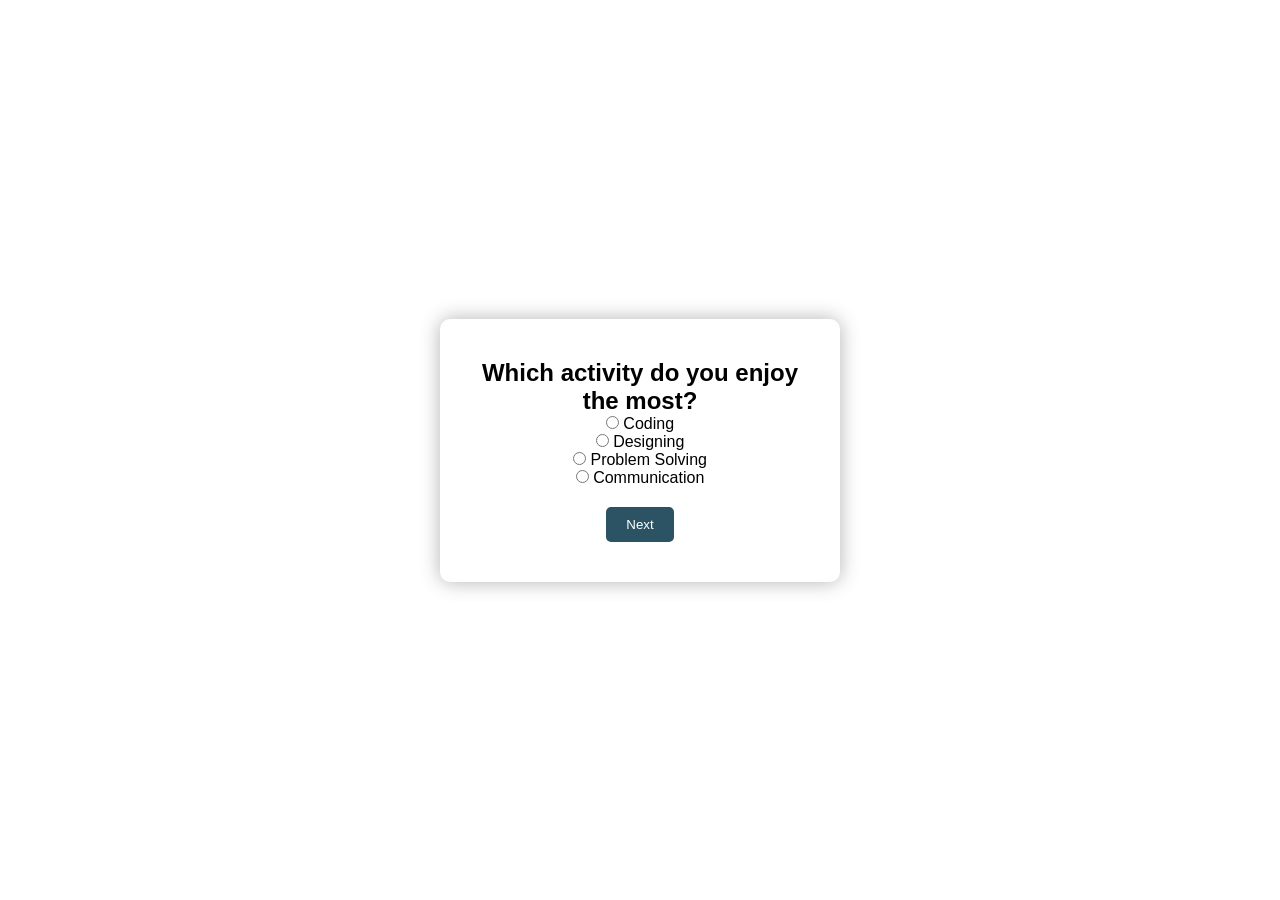
==== questions.html @ 521e38f1 "Add files via upload" ====
<!DOCTYPE html>
<html>
<head>
<title>Career Questions</title>
<link rel="stylesheet" href="style.css">

<style>

body{
display:flex;
justify-content:center;
align-items:center;
height:100vh;
}

.question-box{
background:white;
color:black;
padding:40px;
width:400px;
text-align:center;
border-radius:10px;
box-shadow:0 0 20px rgba(0,0,0,0.3);
}

button{
margin-top:20px;
padding:10px 20px;
background:#2c5364;
color:white;
border:none;
border-radius:5px;
cursor:pointer;
}

</style>

</head>

<body>

<div class="question-box">

<h2 id="questionText">Question will appear here</h2>

<div id="options"></div>

<button onclick="nextQuestion()">Next</button>

</div>

<script src="questions.js"></script>

</body>
</html>
---- style.css ----
*{
margin:0;
padding:0;
box-sizing:border-box;
font-family: Arial, sans-serif;
}

body{
background: linear-gradient(120deg,#0f2027,#203a43,#2c5364);
color:white;
background-image: url("https://3university.io/wp-content/uploads/2024/12/Career-Path.webp");
background-size:cover;
}


nav{
display:flex;
justify-content:space-between;
align-items:center;
padding:20px 60px;
background:rgba(0,0,0,0.4);
}

.logo{
font-size:24px;
font-weight:bold;
}

.nav-links{
list-style:none;
display:flex;
}

.nav-links li{
margin-left:20px;
}

.nav-links a{
text-decoration:none;
color:white;
font-weight:bold;
}


/* Hero Section */

.hero{
height:90vh;
display:flex;
flex-direction:column;
justify-content:center;
align-items:center;
text-align:center;
padding:40px;
gap:25px;
}

.hero-content{
max-width:500px;
}

.hero p{
margin-bottom:30px;
}


.hero-text{
max-width:600px;
margin-top:60px;
}

.hero-text h1{
font-size:45px;
margin-bottom:15px;
}

.hero-text p{
font-size:18px;
}


/* Login Box */

.login-box{
background:rgb(47, 179, 188);
color:black;
padding:30px;
border-radius:10px;
width:300px;
box-shadow:0 0 20px rgba(0,0,0,0.4);
}

.login-box h3{
text-align:center;
margin-bottom:20px;
}

.login-box input{
width:100%;
padding:10px;
margin-bottom:15px;
border-radius:5px;
border:1px solid gray;
}

.login-box button{
width:100%;
padding:10px;
background:#2c5364;
color:white;
border:none;
border-radius:5px;
font-size:16px;
cursor:pointer;
}

.login-box button:hover{
background:#1a2f3a;
}

.links{
text-align:center;
font-size:14px;
margin-top:10px;
}

.links a{
color:#2c5364;
text-decoration:none;
}


/* Features */

.features{
padding:60px;
text-align:center;
}

.features h2{
margin-bottom:40px;
font-size:32px;
}

.feature-container{
display:grid;
grid-template-columns:repeat(auto-fit,minmax(250px,1fr));
gap:25px;
}

.card{
background:white;
color:black;
padding:25px;
border-radius:10px;
box-shadow:0 0 15px rgba(0,0,0,0.3);
}

.card h3{
margin-bottom:10px;
}


/* Footer */

footer{
text-align:center;
padding:20px;
background:rgba(0,0,0,0.4);
}
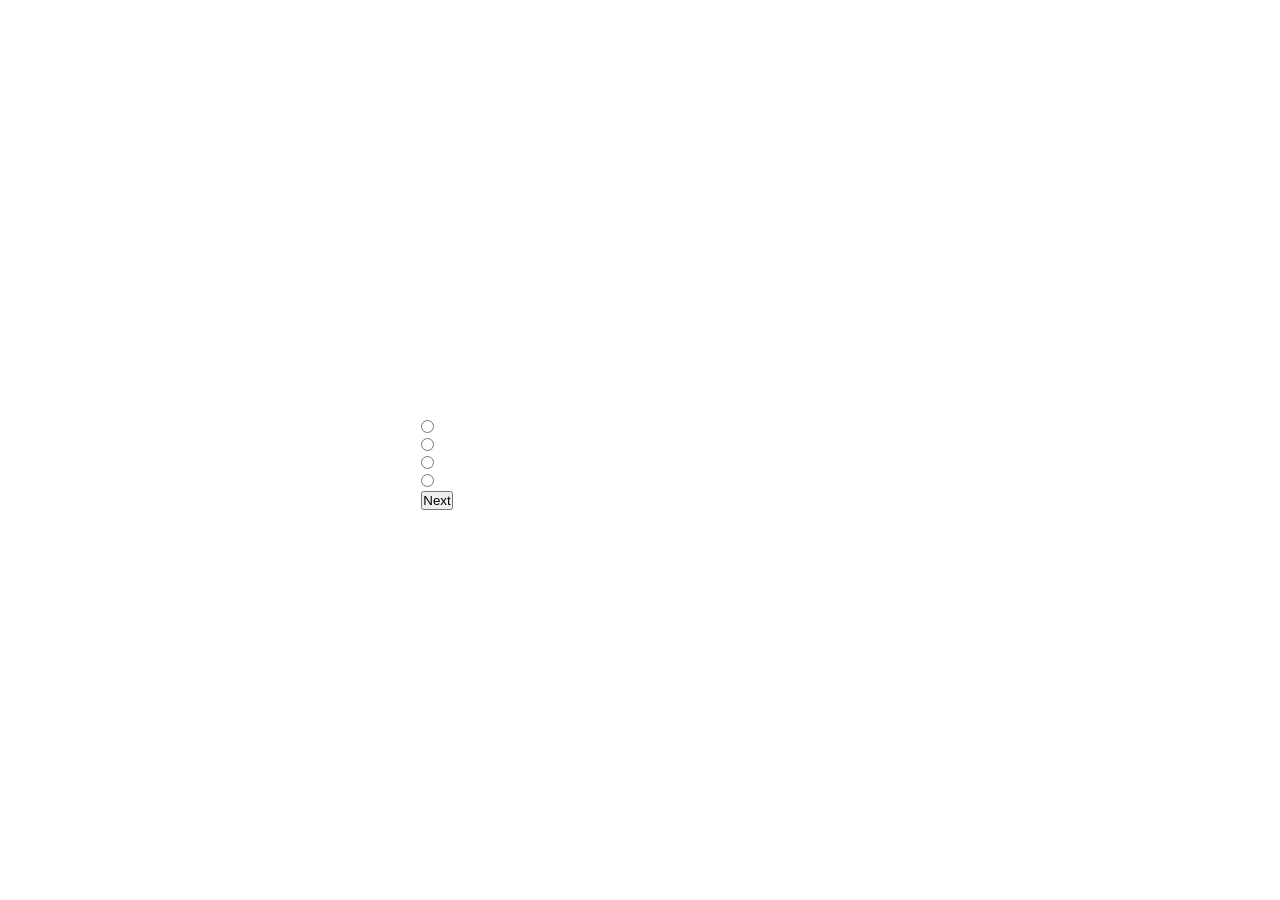
==== commit a5e90496: "Update questions.html" ====
--- a/questions.html
+++ b/questions.html
@@ -11,6 +11,8 @@
 justify-content:center;
 align-items:center;
 height:100vh;
+background:url("https://lh3.googleusercontent.com/gg-dl/AOI_d_9PP-OLinmxv_k90UR--ayW-rNjGMAI5Sph6f5Qiz6Tacq37gGVS5F7WK2rKdle7mUA67k4bSCSiKoV_6zVDFI6bgl7qCrg2caYRq-r9Lwbd9nDV0ClU9RzhlFtFeMcy8HlmhYNfelB4WxlSp7jjB0Ax8IaY-5C-I-uQ4x5ly_tHe5Ofw=s1600-rj;
+background-size:cover;  
 }
 
 .question-box{
@@ -52,4 +54,6 @@
 <script src="questions.js"></script>
 
 </body>
-</html>+
+</html>
+
--- a/style.css
+++ b/style.css
@@ -82,12 +82,12 @@
 /* Login Box */
 
 .login-box{
-background:rgb(47, 179, 188);
+background:rgba(255, 255, 255,0.9);
 color:black;
 padding:30px;
-border-radius:10px;
-width:300px;
-box-shadow:0 0 20px rgba(0,0,0,0.4);
+border-radius:12px;
+width:400px;
+box-shadow:0 10 25px rgba(0,0,0,0.4);
 }
 
 .login-box h3{
@@ -167,4 +167,5 @@
 text-align:center;
 padding:20px;
 background:rgba(0,0,0,0.4);
-}+
+}
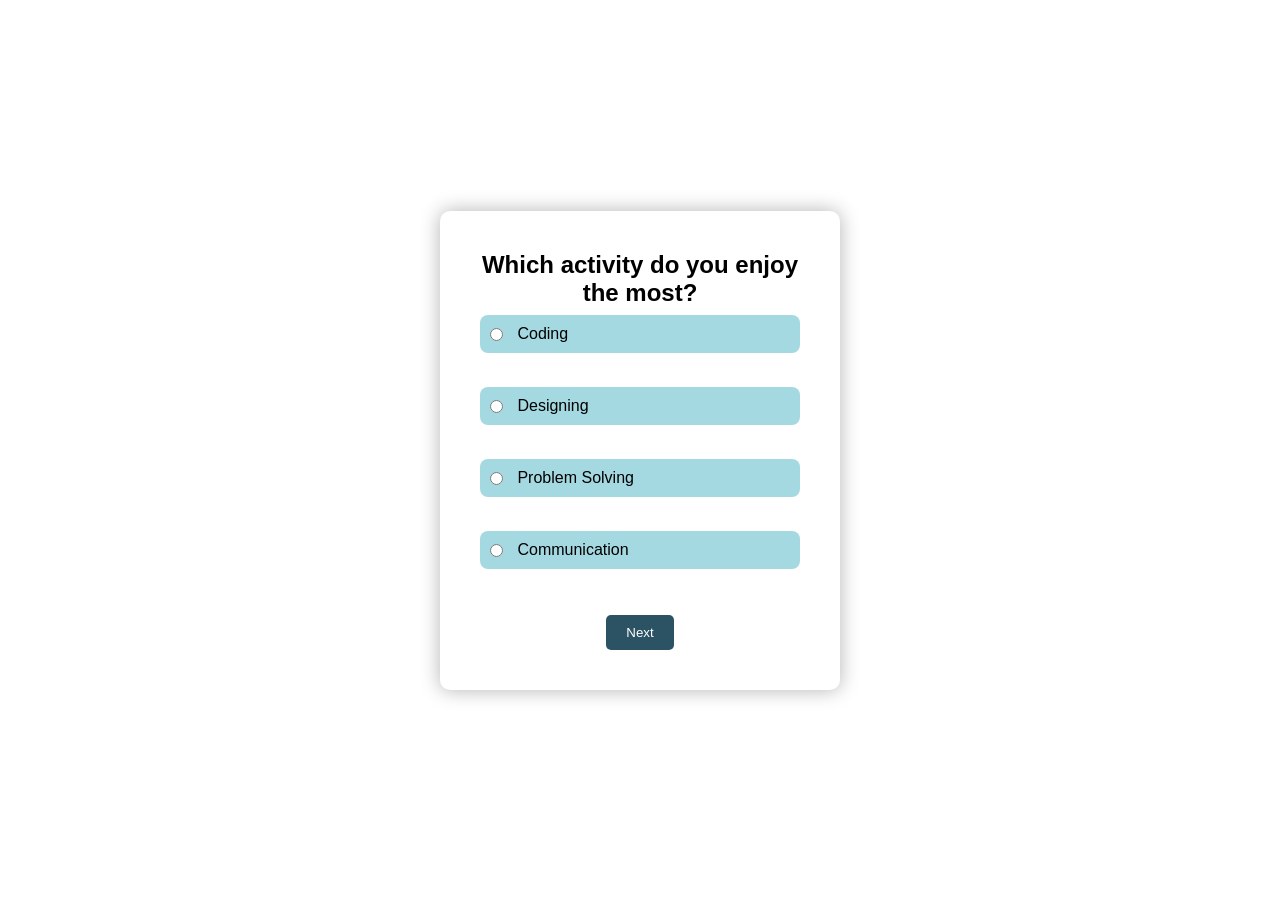
==== commit e93ebd33: "Update questions.html" ====
--- a/questions.html
+++ b/questions.html
@@ -11,7 +11,7 @@
 justify-content:center;
 align-items:center;
 height:100vh;
-background:url("https://lh3.googleusercontent.com/gg-dl/AOI_d_9PP-OLinmxv_k90UR--ayW-rNjGMAI5Sph6f5Qiz6Tacq37gGVS5F7WK2rKdle7mUA67k4bSCSiKoV_6zVDFI6bgl7qCrg2caYRq-r9Lwbd9nDV0ClU9RzhlFtFeMcy8HlmhYNfelB4WxlSp7jjB0Ax8IaY-5C-I-uQ4x5ly_tHe5Ofw=s1600-rj;
+background:url("https://lh3.googleusercontent.com/gg-dl/AOI_d_9PP-OLinmxv_k90UR--ayW-rNjGMAI5Sph6f5Qiz6Tacq37gGVS5F7WK2rKdle7mUA67k4bSCSiKoV_6zVDFI6bgl7qCrg2caYRq-r9Lwbd9nDV0ClU9RzhlFtFeMcy8HlmhYNfelB4WxlSp7jjB0Ax8IaY-5C-I-uQ4x5ly_tHe5Ofw=s1600-rj");
 background-size:cover;  
 }
 
@@ -24,6 +24,29 @@
 border-radius:10px;
 box-shadow:0 0 20px rgba(0,0,0,0.3);
 }
+.option-box{
+display:flex;
+background:#a4d9e2;
+padding:10px;
+margin:10px;
+border-radius:8px;
+cursor:pointer;
+transition:0.3s;
+font-size:16px;
+}
+
+.option-box:hover{
+background:#4d6db3;
+}
+
+.option-box input{
+margin-right:10px;
+}
+
+.option-box input:checked + span{
+color:#2c5364;
+font-weight:bold;
+}
 
 button{
 margin-top:20px;
@@ -34,7 +57,18 @@
 border-radius:5px;
 cursor:pointer;
 }
+#options label {
+  display: block;          /* Each option on its own line */
+  text-align: left;        /* Align text to the left */
+  margin: 8px 0;           /* Space between options */
+  font-size: 16px;         /* Adjust text size */
+  cursor: pointer;         /* Make labels clickable */
+}
 
+#options input[type="radio"] {
+  margin-right: 10px;      /* Space between radio and text */
+  vertical-align: middle;  /* Align radio with text */
+}
 </style>
 
 </head>
@@ -57,3 +91,6 @@
 
 </html>
 
+
+
+
